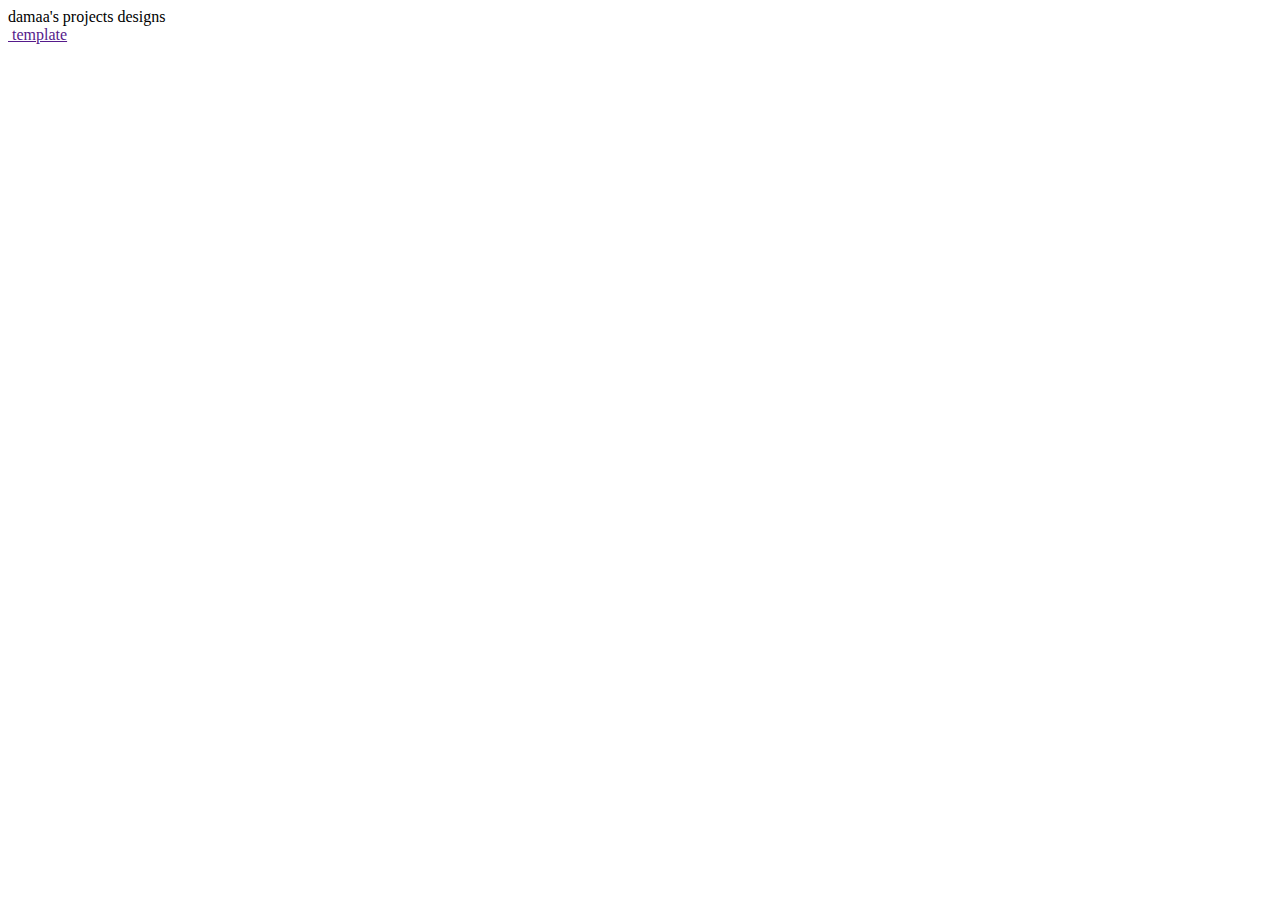
==== UX Design/index.html @ b1a2b42d "first coding of index.html for home page." ====
<!DOCTYPE html>
<html lang="en" dir="ltr">
  <head>
    <meta charset="utf-8">
    <title>damaa designs - projects</title>
  </head>
  <body>
    <!-- Content -->
    <div id="master">
      <div class="title">
        <span>damaa's projects designs</span>
      </div>
      <div id="designs-links">
        <a href="" class="designlink">
          <img src="" alt="" class="image">
          <span class="title">
            template
          </span>
        </a>
      </div>
    </div>
  </body>
</html>
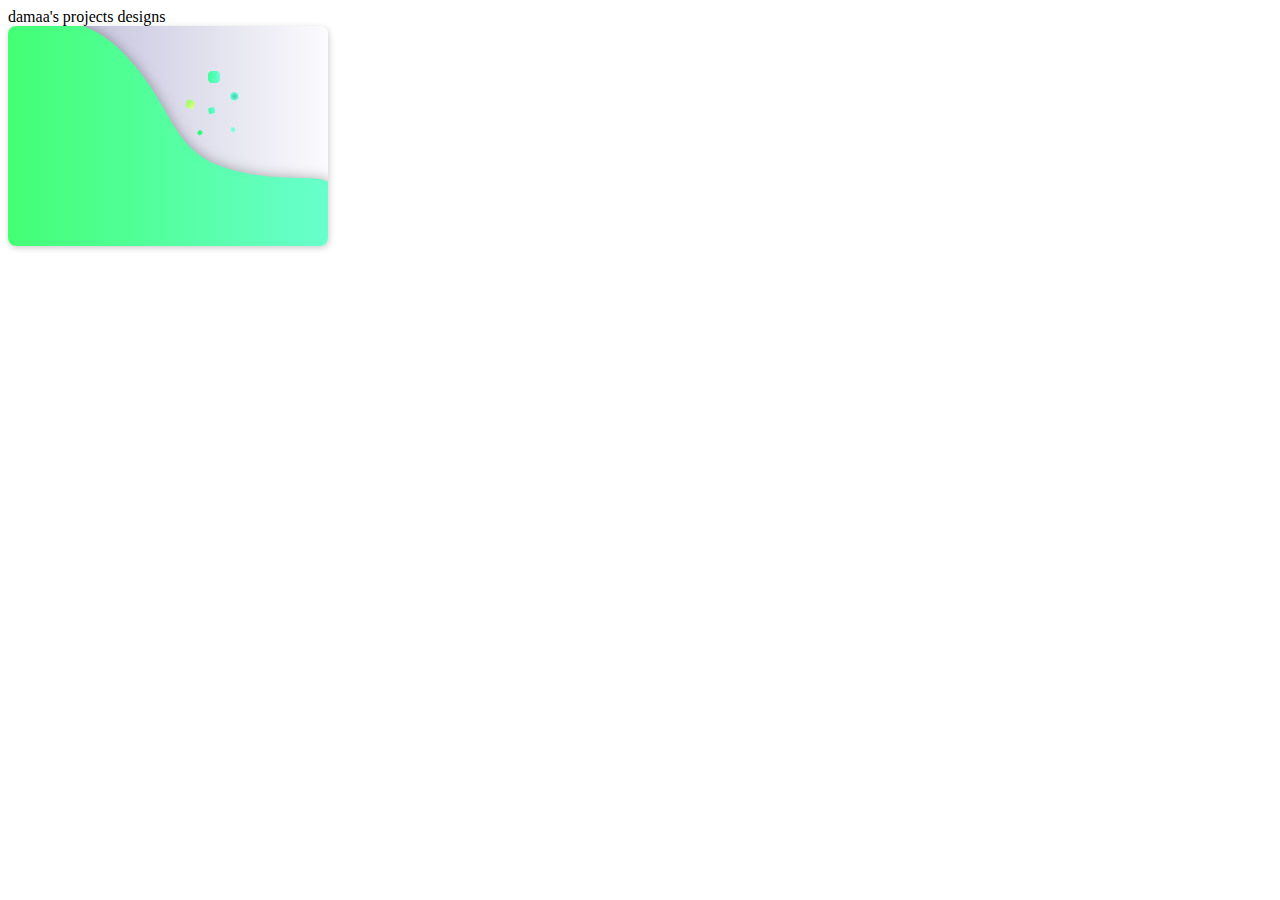
==== commit 4564c3b2: "new backend folder created, some models & controllers added for database utility.." ====
--- a/UX Design/index.html
+++ b/UX Design/index.html
@@ -3,6 +3,11 @@
   <head>
     <meta charset="utf-8">
     <title>damaa designs - projects</title>
+    <!-- CSS -->
+    <link rel="stylesheet" href="../Assets/damaa-library/damaa-0.0.1.css">
+    <!-- JAVASCRIPTS -->
+    <script src="https://ajax.googleapis.com/ajax/libs/jquery/3.3.1/jquery.min.js"></script>
+    <script src="../Assets/damaa-library/damaa-0.0.1.js" charset="utf-8"></script>
   </head>
   <body>
     <!-- Content -->
@@ -10,14 +15,57 @@
       <div class="title">
         <span>damaa's projects designs</span>
       </div>
-      <div id="designs-links">
+      <div id="designs-links" class="d-g g-c4 g-g15">
         <a href="" class="designlink">
-          <img src="" alt="" class="image">
+          <img src="Designs/Template/assets/cover.jpg" alt="" class="cover">
           <span class="title">
             template
           </span>
         </a>
+        <!-- links style -->
+        <style media="screen">
+          .designlink {
+            display: inline-block;
+            width: 320px;
+            height: 220px;
+
+            border: none; border-radius: 8px;
+
+            background: #fff;
+            box-shadow: 1px 2px 6px 0px rgba(0,0,0,0.2);
+
+            overflow: hidden;
+          }
+          .cover {
+            width: 320px;
+            height: 220px;
+            z-index: 2;
+          }
+          .designlink span.title {
+            text-align: center;
+            margin-top: -30px;
+
+            font-family: Open Sans, Sans-serif;
+            font-size: 20px;
+            font-weight: 600;
+            color: #fff;
+          }
+          /*hovers*/
+          .designlink:hover {
+            box-shadow: 1px 2px 8px 0px rgba(0,0,0,0.25);
+            border-radius: 5px;
+          }
+        </style>
       </div>
     </div>
+    <!-- script -->
+    <script type="text/javascript">
+      $(function () {
+
+        // code..
+
+      });
+    </script>
+
   </body>
 </html>
